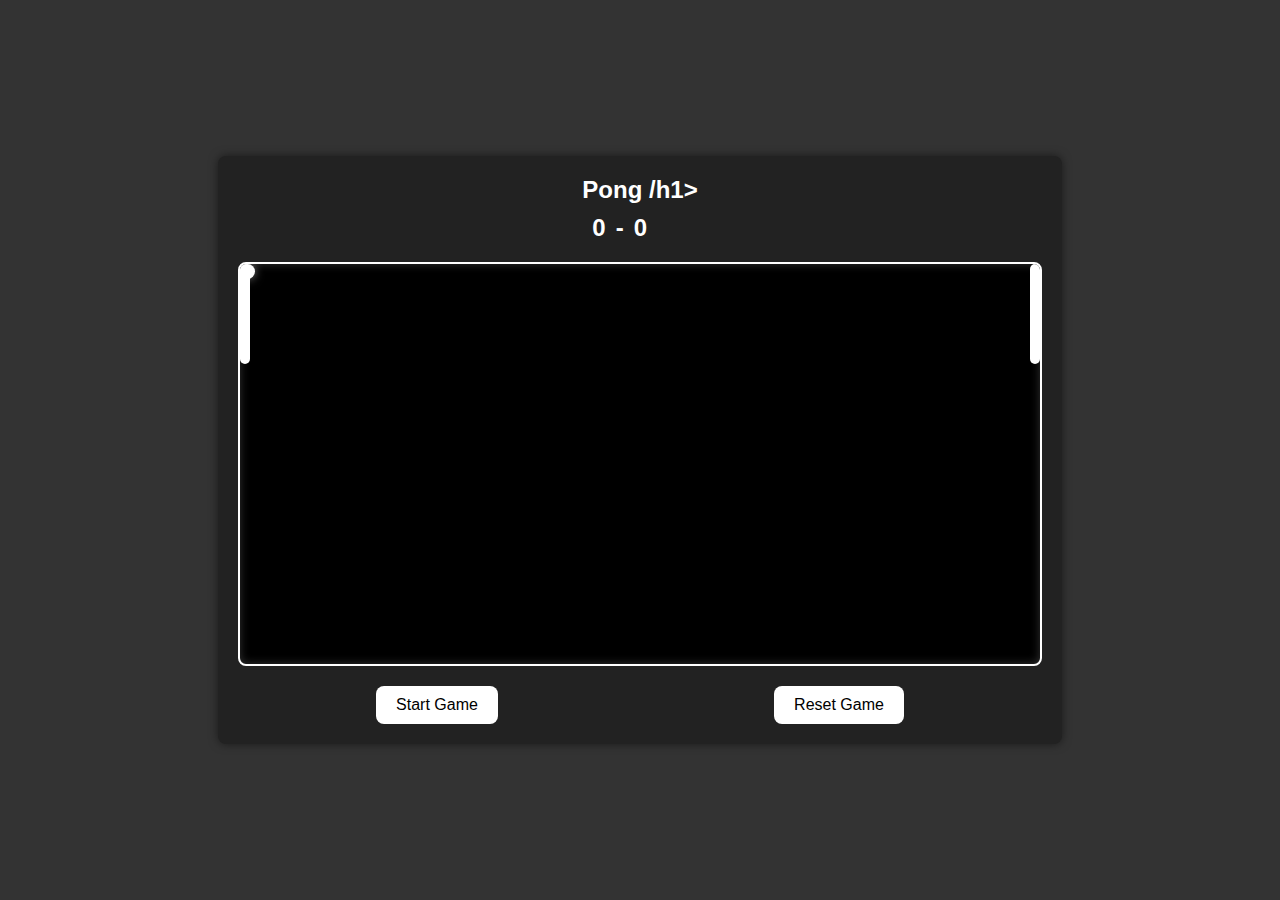
==== pong/index.html @ ea790ac6 "html and css" ====
<!DOCTYPE html>
<html lang="en">
<head>
    <meta charset="UTF-8">
    <meta name="viewport" content="width=device-width, initial-scale=1.0">
    <title>Pong Game</title>
    <link rel="stylesheet" href="styles.css">
</head>
<body>
    <div class="game-container">
        <div class="game-header">
            <h1>Pong /h1>
            <div class="scoreboard">
                <div id="player1-score" class="score">0</div>
                <div class="divider">-</div>
                <div id="player2-score" class="score">0</div>
            </div>
        </div>
        <div class="game-area" id="game-area">
            <div class="paddle" id="player1-paddle"></div>
            <div class="paddle" id="player2-paddle"></div>
            <div class="ball" id="ball"></div>
        </div>
        <div class="game-footer">
            <button id="start-button" class="btn">Start Game</button>
            <button id="reset-button" class="btn">Reset Game</button>
        </div>
    </div>
    <script src="script.js"></script>
</body>
</html>
---- pong/styles.css ----
body {
    margin: 0;
    padding: 0;
    font-family: 'Arial', sans-serif;
    display: flex;
    justify-content: center;
    align-items: center;
    height: 100vh;
    background-color: #333;
}

.game-container {
    display: flex;
    flex-direction: column;
    align-items: center;
    background-color: #222;
    padding: 20px;
    border-radius: 8px;
    box-shadow: 0 0 10px rgba(0, 0, 0, 0.5);
}

.game-header {
    display: flex;
    flex-direction: column;
    align-items: center;
    margin-bottom: 20px;
    color: #fff;
}

.game-header h1 {
    margin: 0;
    font-size: 24px;
}

.scoreboard {
    display: flex;
    align-items: center;
    margin-top: 10px;
}

.score {
    font-size: 24px;
    margin: 0 10px;
}

.divider {
    font-size: 24px;
}

.game-area {
    position: relative;
    width: 800px;
    height: 400px;
    background-color: #000;
    border: 2px solid #fff;
    overflow: hidden;
    border-radius: 8px;
    box-shadow: inset 0 0 10px rgba(255, 255, 255, 0.2);
}

.paddle {
    position: absolute;
    width: 10px;
    height: 100px;
    background-color: #fff;
    border-radius: 8px;
}

#player1-paddle {
    left: 0;
}

#player2-paddle {
    right: 0;
}

.ball {
    position: absolute;
    width: 15px;
    height: 15px;
    background-color: #fff;
    border-radius: 50%;
    box-shadow: 0 0 10px rgba(255, 255, 255, 0.5);
}

.game-footer {
    display: flex;
    justify-content: space-around;
    width: 100%;
    margin-top: 20px;
}

.btn {
    background-color: #fff;
    color: #000;
    padding: 10px 20px;
    border: none;
    border-radius: 8px;
    cursor: pointer;
    font-size: 16px;
    transition: background-color 0.3s;
}

.btn:hover {
    background-color: #ddd;
}
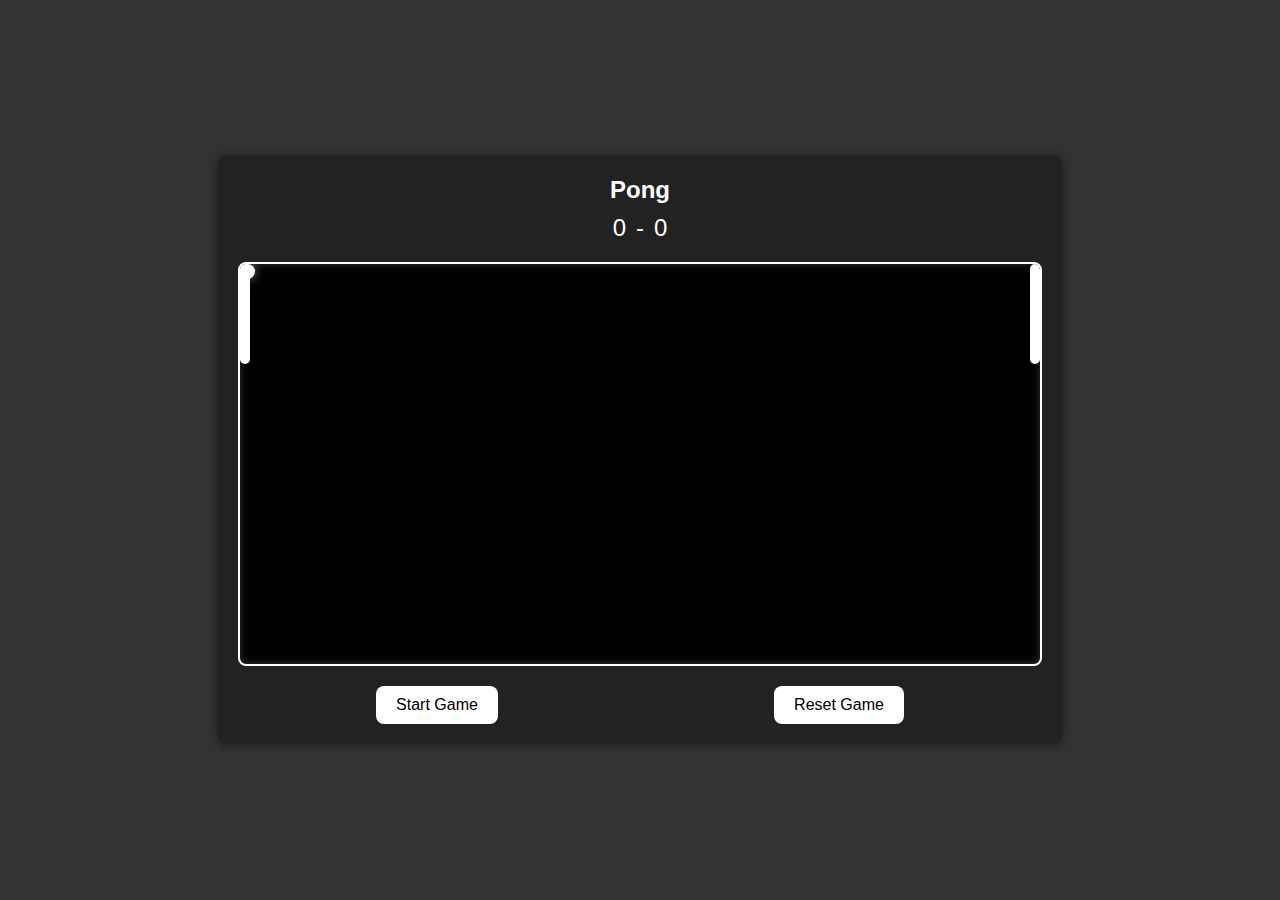
==== commit 4966de42: "add Js and fix bug on homepage" ====
--- a/pong/index.html
+++ b/pong/index.html
@@ -9,7 +9,7 @@
 <body>
     <div class="game-container">
         <div class="game-header">
-            <h1>Pong /h1>
+            <h1>Pong</h1>
             <div class="scoreboard">
                 <div id="player1-score" class="score">0</div>
                 <div class="divider">-</div>
